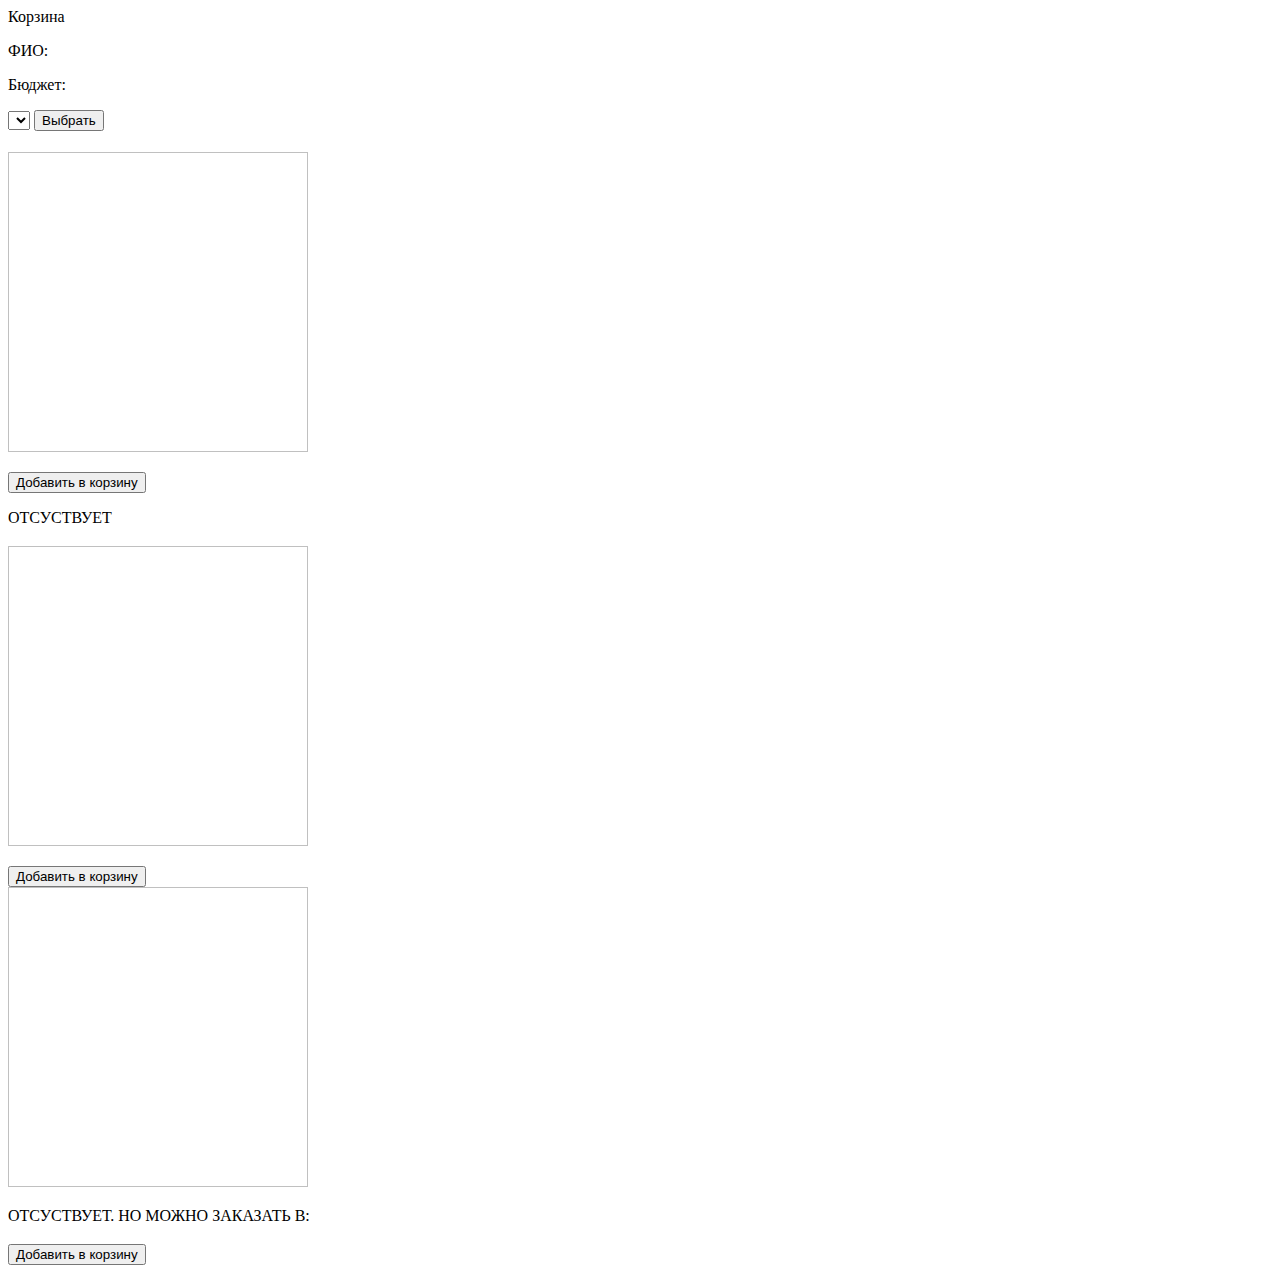
==== src/main/resources/templates/index.html @ f83cb567 "init" ====
<!DOCTYPE html>
<html lang="en" xmlns:th="http://www.thymeleaf.org">
<head>
    <meta charset="UTF-8">
    <title>ДОДО ПИЦЦА</title>
    <link rel="stylesheet" type="text/css" href="/styles.css">
</head>
<body>
<a th:href="@{/site/basket}">Корзина</a>
<div>
    <div class="menu">
        <div class="profile">
            <p>ФИО:</p>
            <p>Бюджет:</p>
        </div>
    </div>
    <div class="content">
        <form method="post" th:action="@{/site/choose-select}" th:object="${modelBuilding}">
            <select th:field="*{id}">
                <option th:value="0" th:text="'Все заведения'"></option>
                <option th:each="i : ${restaurantEnum}" th:value="${i.id}" th:text="${i.name()}"></option>
            </select>
            <input type="submit" value="Выбрать">
        </form>
        <div class="products">
            <div th:if="${modelBuilding.id==0}">
                <div th:each="i : ${restaurantEnum}">
                    <span th:text="${i.getAddress()}"></span>
                    <h1 th:text="${i.name()}"></h1>
                    <div th:each="product : ${productsList}">
                        <img th:src="'http://localhost:8082/'+${product.getUrlImage()}" width="300px" height="300px"/>
                        <p th:text="${product.name}"/>
                        <p th:text="${product.description}"/>
                        <p th:text="${product.price}"/>
                        <th:block th:each="building : ${product.getBuildingList()}">
                            <div th:if="${building.id==i.id}">
                                <div th:if="${building.isPresent()}">
                                    <form method="post" th:action="@{/site/basket/add}" th:object="${basketItem}">
                                        <input type="hidden" th:value="${building.id}" name="buildingId">
                                        <input type="hidden" th:value="${product.name}" name="productName">
                                        <input type="hidden" th:value="${product.price}" name="price">
                                        <input type="submit" value="Добавить в корзину">
                                    </form>
                                </div>
                                <div th:unless="${building.isPresent()}">
                                    <p>ОТСУСТВУЕТ</p>
                                </div>
                            </div>
                        </th:block>
                    </div>
                </div>
            </div>
            <div th:unless="${modelBuilding.id==0}">
                <h3 th:text="${restaurantEnum[modelBuilding.getId()-1].getAddress()}"></h3>
                <div th:each="product : ${productsList}">
                    <div th:each="building : ${product.getBuildingList()}">
                        <div th:if="${building.id == modelBuilding.id}">
                            <div th:if="${building.isPresent()}">
                                <img th:src="'http://localhost:8082/'+${product.getUrlImage()}" width="300px"
                                     height="300px"/>
                                <p th:text="${product.name}"/>
                                <p th:text="${product.description}"/>
                                <p th:text="${product.price}"/>
                                <form method="post" th:action="@{/site/basket/add}" th:object="${basketItem}">
                                    <input type="hidden" th:value="${building.id}" name="buildingId">
                                    <input type="hidden" th:value="${product.name}" name="productName">
                                    <input type="hidden" th:value="${product.price}" name="price">
                                    <input type="submit" value="Добавить в корзину">
                                </form>
                            </div>
                            <div th:unless="${building.isPresent()}">
                                <img th:src="'http://localhost:8082/'+${product.getUrlImage()}" width="300px"
                                     height="300px"/>
                                <p th:text="${product.name}"/>
                                <p th:text="${product.description}"/>
                                <p th:text="${product.price}"/>

                                <p>ОТСУСТВУЕТ. НО МОЖНО ЗАКАЗАТЬ В:</p>
                                <div th:each="j : ${product.getBuildingList()}">

                                    <div th:if="${j.id!=modelBuilding.id}">

                                        <div th:if="${j.isPresent()}">
                                            <h3 th:text="${j.name}"></h3>
                                            <form method="post" th:action="@{/site/basket/add}" th:object="${basketItem}">
                                                <input type="hidden" th:value="${j.id}" name="buildingId">
                                                <input type="hidden" th:value="${product.name}" name="productName">
                                                <input type="hidden" th:value="${product.price}" name="price">
                                                <input type="submit" value="Добавить в корзину">
                                            </form>
                                        </div>
                                    </div>
                                </div>
                            </div>
                        </div>
                    </div>
                </div>
            </div>
        </div>
    </div>
</div>
</body>
</html>
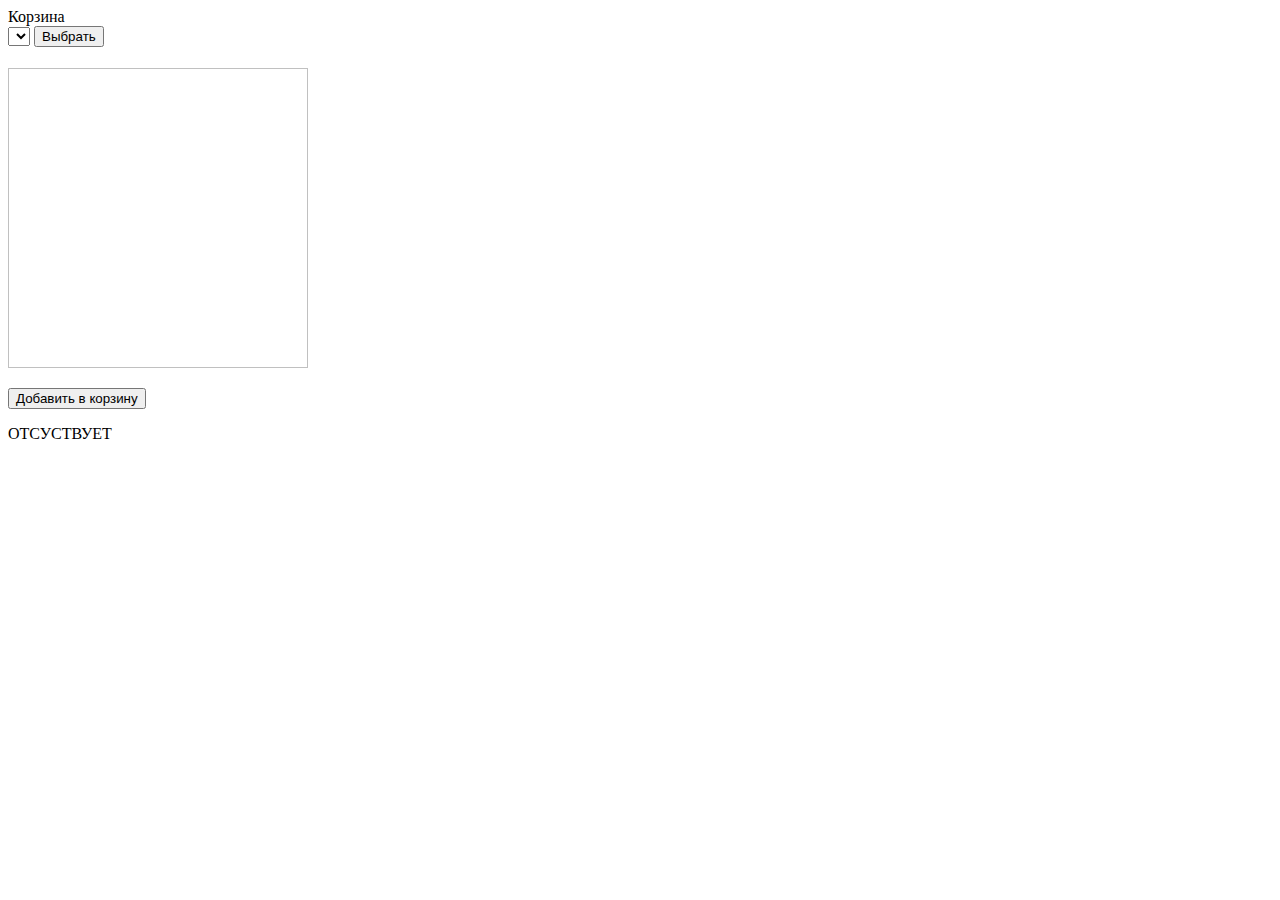
==== commit 2acd00a8: "Экстренные исправлении" ====
--- a/src/main/resources/templates/index.html
+++ b/src/main/resources/templates/index.html
@@ -8,41 +8,37 @@
 <body>
 <a th:href="@{/site/basket}">Корзина</a>
 <div>
-    <div class="menu">
-        <div class="profile">
-            <p>ФИО:</p>
-            <p>Бюджет:</p>
-        </div>
-    </div>
     <div class="content">
-        <form method="post" th:action="@{/site/choose-select}" th:object="${modelBuilding}">
+        <form method="post" th:action="@{/site/choose-select}" th:object="${emptyBuilding}">
             <select th:field="*{id}">
                 <option th:value="0" th:text="'Все заведения'"></option>
                 <option th:each="i : ${restaurantEnum}" th:value="${i.id}" th:text="${i.name()}"></option>
             </select>
             <input type="submit" value="Выбрать">
         </form>
+
+
         <div class="products">
-            <div th:if="${modelBuilding.id==0}">
+            <div th:if="${emptyBuilding.id==0}">
                 <div th:each="i : ${restaurantEnum}">
                     <span th:text="${i.getAddress()}"></span>
                     <h1 th:text="${i.name()}"></h1>
-                    <div th:each="product : ${productsList}">
+                    <div th:each="product : ${productsAndExpenditureList}">
                         <img th:src="'http://localhost:8082/'+${product.getUrlImage()}" width="300px" height="300px"/>
-                        <p th:text="${product.name}"/>
+                        <p th:text="${product.title}"/>
                         <p th:text="${product.description}"/>
                         <p th:text="${product.price}"/>
-                        <th:block th:each="building : ${product.getBuildingList()}">
+                        <th:block th:each="building : ${product.getBuildingCanBuyOrNotList()}">
                             <div th:if="${building.id==i.id}">
-                                <div th:if="${building.isPresent()}">
+                                <div th:if="${building.isCanBuy()}">
                                     <form method="post" th:action="@{/site/basket/add}" th:object="${basketItem}">
                                         <input type="hidden" th:value="${building.id}" name="buildingId">
-                                        <input type="hidden" th:value="${product.name}" name="productName">
+                                        <input type="hidden" th:value="${product.title}" name="title">
                                         <input type="hidden" th:value="${product.price}" name="price">
                                         <input type="submit" value="Добавить в корзину">
                                     </form>
                                 </div>
-                                <div th:unless="${building.isPresent()}">
+                                <div th:unless="${building.isCanBuy()}">
                                     <p>ОТСУСТВУЕТ</p>
                                 </div>
                             </div>
@@ -50,52 +46,56 @@
                     </div>
                 </div>
             </div>
-            <div th:unless="${modelBuilding.id==0}">
-                <h3 th:text="${restaurantEnum[modelBuilding.getId()-1].getAddress()}"></h3>
-                <div th:each="product : ${productsList}">
-                    <div th:each="building : ${product.getBuildingList()}">
-                        <div th:if="${building.id == modelBuilding.id}">
-                            <div th:if="${building.isPresent()}">
-                                <img th:src="'http://localhost:8082/'+${product.getUrlImage()}" width="300px"
-                                     height="300px"/>
-                                <p th:text="${product.name}"/>
-                                <p th:text="${product.description}"/>
-                                <p th:text="${product.price}"/>
-                                <form method="post" th:action="@{/site/basket/add}" th:object="${basketItem}">
-                                    <input type="hidden" th:value="${building.id}" name="buildingId">
-                                    <input type="hidden" th:value="${product.name}" name="productName">
-                                    <input type="hidden" th:value="${product.price}" name="price">
-                                    <input type="submit" value="Добавить в корзину">
-                                </form>
-                            </div>
-                            <div th:unless="${building.isPresent()}">
-                                <img th:src="'http://localhost:8082/'+${product.getUrlImage()}" width="300px"
-                                     height="300px"/>
-                                <p th:text="${product.name}"/>
-                                <p th:text="${product.description}"/>
-                                <p th:text="${product.price}"/>
 
-                                <p>ОТСУСТВУЕТ. НО МОЖНО ЗАКАЗАТЬ В:</p>
-                                <div th:each="j : ${product.getBuildingList()}">
-
-                                    <div th:if="${j.id!=modelBuilding.id}">
-
-                                        <div th:if="${j.isPresent()}">
-                                            <h3 th:text="${j.name}"></h3>
+            <!--
+                        <div th:unless="${emptyBuilding.id==0}">
+                            <h3 th:text="${restaurantEnum[modelBuilding.getId()-1].getAddress()}"></h3>
+                            <div th:each="product : ${productsList}">
+                                <div th:each="building : ${product.getBuildingList()}">
+                                    <div th:if="${building.id == modelBuilding.id}">
+                                        <div th:if="${building.isPresent()}">
+                                            <img th:src="'http://localhost:8082/'+${product.getUrlImage()}" width="300px"
+                                                 height="300px"/>
+                                            <p th:text="${product.name}"/>
+                                            <p th:text="${product.description}"/>
+                                            <p th:text="${product.price}"/>
                                             <form method="post" th:action="@{/site/basket/add}" th:object="${basketItem}">
-                                                <input type="hidden" th:value="${j.id}" name="buildingId">
+                                                <input type="hidden" th:value="${building.id}" name="buildingId">
                                                 <input type="hidden" th:value="${product.name}" name="productName">
                                                 <input type="hidden" th:value="${product.price}" name="price">
                                                 <input type="submit" value="Добавить в корзину">
                                             </form>
                                         </div>
+                                        <div th:unless="${building.isPresent()}">
+                                            <img th:src="'http://localhost:8082/'+${product.getUrlImage()}" width="300px"
+                                                 height="300px"/>
+                                            <p th:text="${product.name}"/>
+                                            <p th:text="${product.description}"/>
+                                            <p th:text="${product.price}"/>
+
+                                            <p>ОТСУСТВУЕТ. НО МОЖНО ЗАКАЗАТЬ В:</p>
+                                            <div th:each="j : ${product.getBuildingList()}">
+
+                                                <div th:if="${j.id!=modelBuilding.id}">
+
+                                                    <div th:if="${j.isPresent()}">
+                                                        <h3 th:text="${j.name}"></h3>
+                                                        <form method="post" th:action="@{/site/basket/add}"
+                                                              th:object="${basketItem}">
+                                                            <input type="hidden" th:value="${j.id}" name="buildingId">
+                                                            <input type="hidden" th:value="${product.name}" name="productName">
+                                                            <input type="hidden" th:value="${product.price}" name="price">
+                                                            <input type="submit" value="Добавить в корзину">
+                                                        </form>
+                                                    </div>
+                                                </div>
+                                            </div>
+                                        </div>
                                     </div>
                                 </div>
                             </div>
                         </div>
-                    </div>
-                </div>
-            </div>
+                        -->
         </div>
     </div>
 </div>
